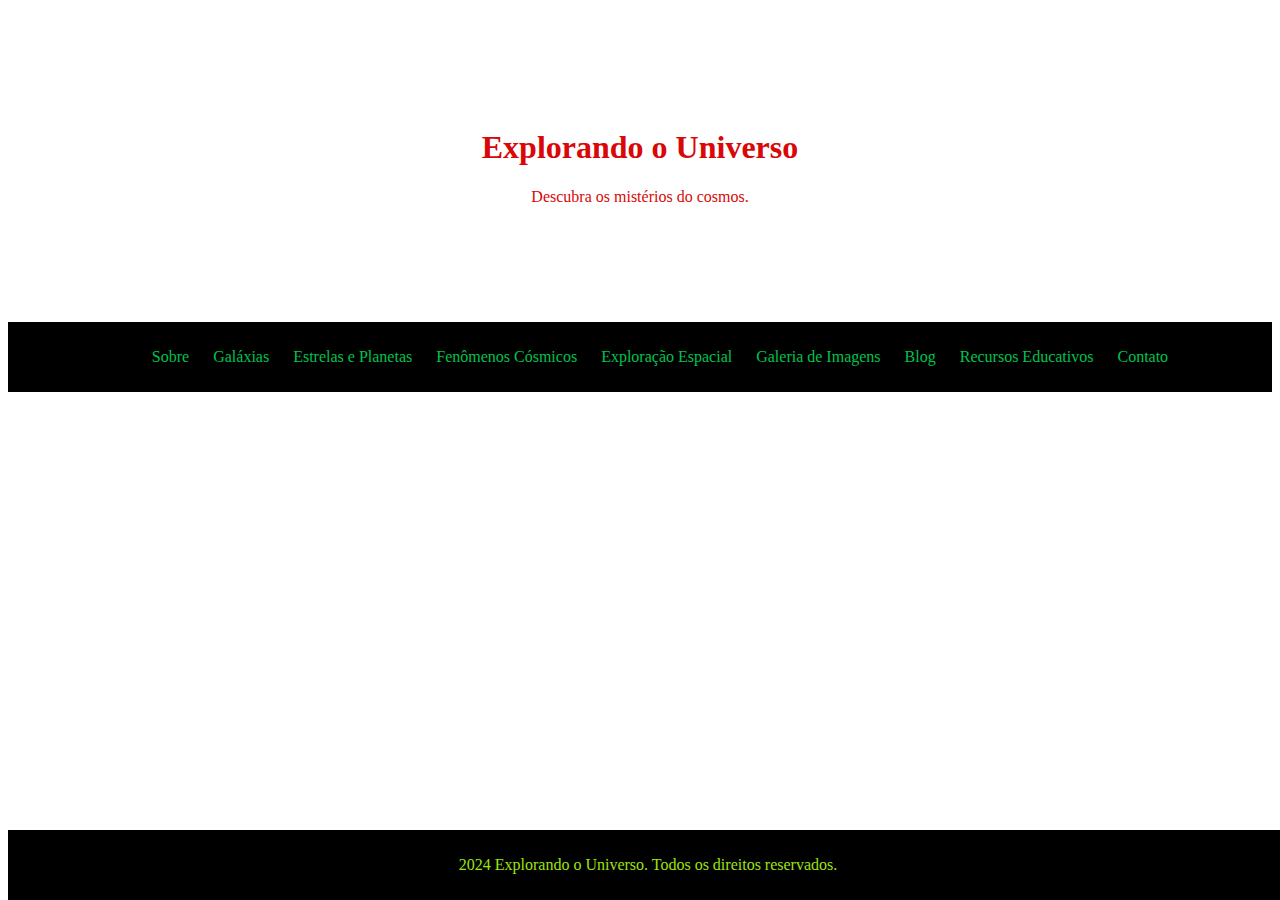
==== nc 041/index.html @ 569df60b "Add files via upload" ====
<!DOCTYPE html>
<html lang="en">
<head>
    <meta charset="UTF-8">
    <meta name="viewport" content="width=device-width, initial-scale=1.0">
    <title>Explorando o Universo</title>
    <link rel="stylesheet" href="style.css">
</head>
<body>
    <header>
        <h1>Explorando o Universo</h1>
        <p>Descubra os mistérios do cosmos.</p>
    </header>
    <nav>
        <ul>
            <li><a href="#sobre">Sobre</a></li>
            <li><a href="#galaxias">Galáxias</a></li>
            <li><a href="#estrelas-planetas">Estrelas e Planetas</a></li>
            <li><a href="#fenomenos">Fenômenos Cósmicos</a></li>
            <li><a href="#exploracao">Exploração Espacial</a></li>
            <li><a href="#galeria">Galeria de Imagens</a></li>
            <li><a href="#blog">Blog</a></li>
            <li><a href="#recursos">Recursos Educativos</a></li>
            <li><a href="#contato">Contato</a></li>
        </ul>
    </nav>
    <!-- Conteúdo vai aqui -->
    <footer>
        <p></p> 2024 Explorando o Universo. Todos os direitos reservados.</p>
    </footer>
</body>
</html>
---- nc 041/style.css ----
/* Estilos para a página inicial */
header {
    background-image: url('space_background.jpg');
    background-size: cover;
    color: rgb(217, 7, 7);
    text-align: center;
    padding: 100px 0;
}

nav {
    background-color: black;
    color: rgb(56, 225, 18);
    text-align: center;
    padding: 10px 0;
}

nav ul {
    list-style-type: none;
}

nav ul li {
    display: inline;
    margin: 0 10px;
}

nav ul li a {
    color: rgb(0, 194, 78);
    text-decoration: none;
}

footer {
    background-color: black;
    color: rgb(159, 227, 13);
    text-align: center;
    padding: 10px 0;
    position: fixed;
    bottom: 0;
    width: 100%;
}
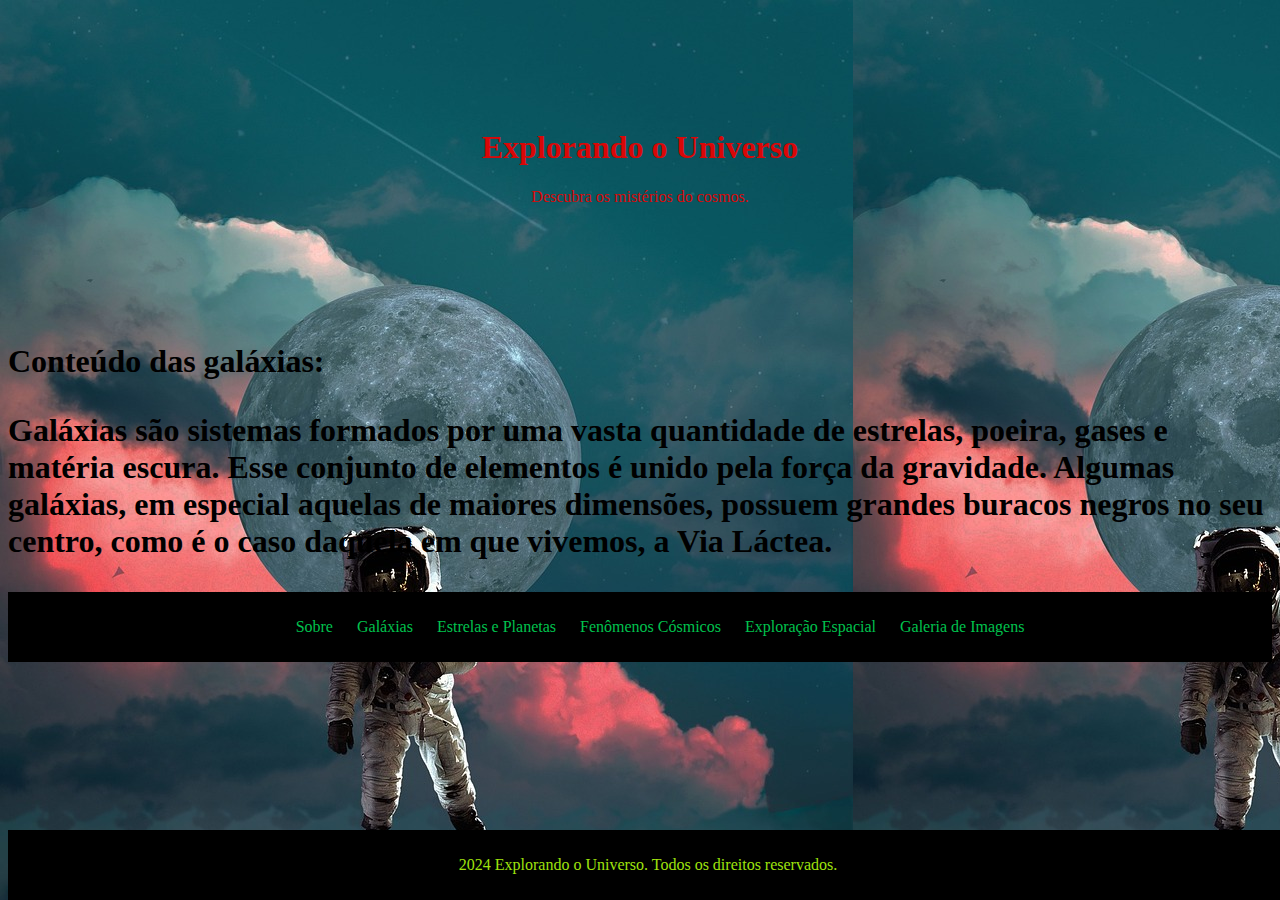
==== commit 399a4e9c: "Add files via upload" ====
--- a/nc 041/index.html
+++ b/nc 041/index.html
@@ -1,32 +1,48 @@
 <!DOCTYPE html>
 <html lang="en">
+
 <head>
     <meta charset="UTF-8">
     <meta name="viewport" content="width=device-width, initial-scale=1.0">
     <title>Explorando o Universo</title>
     <link rel="stylesheet" href="style.css">
 </head>
+
 <body>
     <header>
         <h1>Explorando o Universo</h1>
         <p>Descubra os mistérios do cosmos.</p>
     </header>
-    <nav>
-        <ul>
-            <li><a href="#sobre">Sobre</a></li>
-            <li><a href="#galaxias">Galáxias</a></li>
-            <li><a href="#estrelas-planetas">Estrelas e Planetas</a></li>
-            <li><a href="#fenomenos">Fenômenos Cósmicos</a></li>
-            <li><a href="#exploracao">Exploração Espacial</a></li>
-            <li><a href="#galeria">Galeria de Imagens</a></li>
-            <li><a href="#blog">Blog</a></li>
-            <li><a href="#recursos">Recursos Educativos</a></li>
-            <li><a href="#contato">Contato</a></li>
-        </ul>
-    </nav>
+
+    <div class="conteudo">
+<h1 class="titulo-principal">Conteúdo das galáxias:
+<p>Galáxias são sistemas formados por uma vasta quantidade de estrelas, poeira, gases e matéria escura. Esse conjunto de elementos é unido pela força da gravidade. Algumas galáxias, em especial aquelas de maiores dimensões, possuem grandes buracos negros no seu centro, como é o caso daquela em que vivemos, a Via Láctea.</p
+    >
+
+</h1>
+
+
+    </div>
+    <div class="seletor">
+        <nav>
+            <ul>
+                <li><a href="https://www.todamateria.com.br/o-que-e-universo/">Sobre</a></li>
+                <li><a
+                        href="https://brasilescola.uol.com.br/geografia/galaxia.htm#:~:text=Gal%C3%A1xias%20s%C3%A3o%20sistemas%20ou%20conjuntos,ser%20espirais%2C%20el%C3%ADpticas%20ou%20irregulares.">Galáxias</a>
+                </li>
+                <li><a href="#estrelas-planetas">Estrelas e Planetas</a></li>
+                <li><a href="https://teacherdeniseselmo.wordpress.com/category/planetas/">Fenômenos Cósmicos</a></li>
+                <li><a
+                        href="https://revistagalileu.globo.com/Ciencia/Espaco/noticia/2021/10/6-termos-sobre-fenomenos-do-universo-que-voce-precisa-entender.html">Exploração
+                        Espacial</a></li>
+                <li><a href="https://pixabay.com/pt/images/search/gal%C3%A1xia/">Galeria de Imagens</a></li>
+
+            </ul>
+        </nav>
+    </div>
+
+   
     <!-- Conteúdo vai aqui -->
     <footer>
         <p></p> 2024 Explorando o Universo. Todos os direitos reservados.</p>
-    </footer>
-</body>
-</html>+    </footer>--- a/nc 041/style.css
+++ b/nc 041/style.css
@@ -8,7 +8,7 @@
 }
 
 nav {
-    background-color: black;
+    background-color: rgb(0, 0, 0);
     color: rgb(56, 225, 18);
     text-align: center;
     padding: 10px 0;
@@ -36,4 +36,13 @@
     position: fixed;
     bottom: 0;
     width: 100%;
+}
+
+body {
+    background-image: url(astronaut-4106766_1280.jpg);
+    background-size: 95
+    background-repeat: 
+
+
+
 }